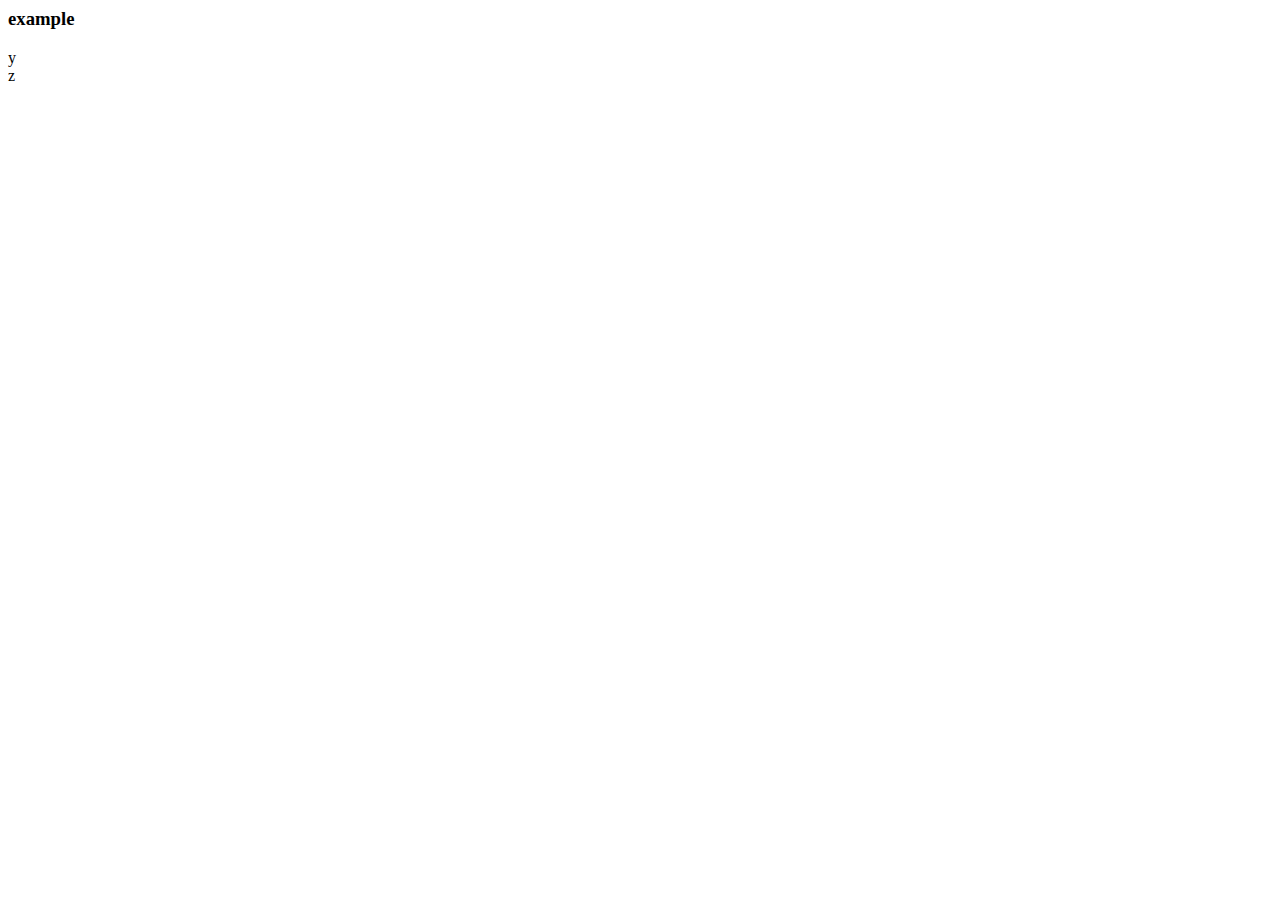
==== post_form.html @ 5a64c8bd "Update Finally Working!!!" ====
<html>
<head>
  <script src="http://ajax.googleapis.com/ajax/libs/jquery/2.1.1/jquery.min.js"></script>
  <script>
  $(function () {
      //alert('here1');
      var request = $.ajax({
          headers: {
              "Authorization": "Bearer eyJhbGciOiJIUzI1NiIsInR5cCI6IkpXVCJ9.eyJuYW1lIjoic2NvdHQiLCJ1c2VybmFtZSI6InNuZWR2ZXNreSIsImlhdCI6MTQ5Mzc3MDkwOSwiZXhwIjoxNDk0MDMwMTA5fQ.K23ZJ3AZlfYMSjCIrJfymUEJDdBZVB47kXtEQAeVhOo"
          },
          crossDomain: true,
          url: "http://kelseyrocklin-test.apigee.net/final/recipes",
          type: "GET",
          dataType: "json"
      });

      request.done(function (msg, textStatus, jqXHR) {
          alert(jqXHR.getAllResponseHeaders());
         $('#response').text(JSON.stringify(msg));
      });

      request.fail(function (jqXHR, textStatus, errorThrown) {
          alert('Request failed: ' + textStatus + ' ' + errorThrown);
          alert(jqXHR.responseJSON);
      });

      //post example
      var data = {
          "title" : "buttered toast1",
          "ingredient" : "bread",
          "ingredient" : "bread",
          "direction" : "Toast and eat"
      }

      var request2 = $.ajax({
          headers: {
              "Authorization": "Bearer eyJhbGciOiJIUzI1NiIsInR5cCI6IkpXVCJ9.eyJuYW1lIjoic2NvdHQiLCJ1c2VybmFtZSI6InNuZWR2ZXNreSIsImlhdCI6MTQ5Mzc3MDkwOSwiZXhwIjoxNDk0MDMwMTA5fQ.K23ZJ3AZlfYMSjCIrJfymUEJDdBZVB47kXtEQAeVhOo"
          },
          crossDomain: true,
          url: "http://kelseyrocklin-test.apigee.net/final/recipes",
          type: "POST",
          data: data
      });

      request2.done(function (msg, textStatus, jqXHR) {
          alert(jqXHR.getAllResponseHeaders());
          $('#response2').text(JSON.stringify(msg));
      });

      rerequest2.fail(function (jqXHR, textStatus, errorThrown) {
          alert('Request failed: ' + textStatus + ' ' + errorThrown);
          alert(jqXHR.responseJSON);
      });

  });
</script>
</head>
<body>
<h3>example</h3>
<div id="response">y</div>
<div id="response2">z</div>
</body>
</html>
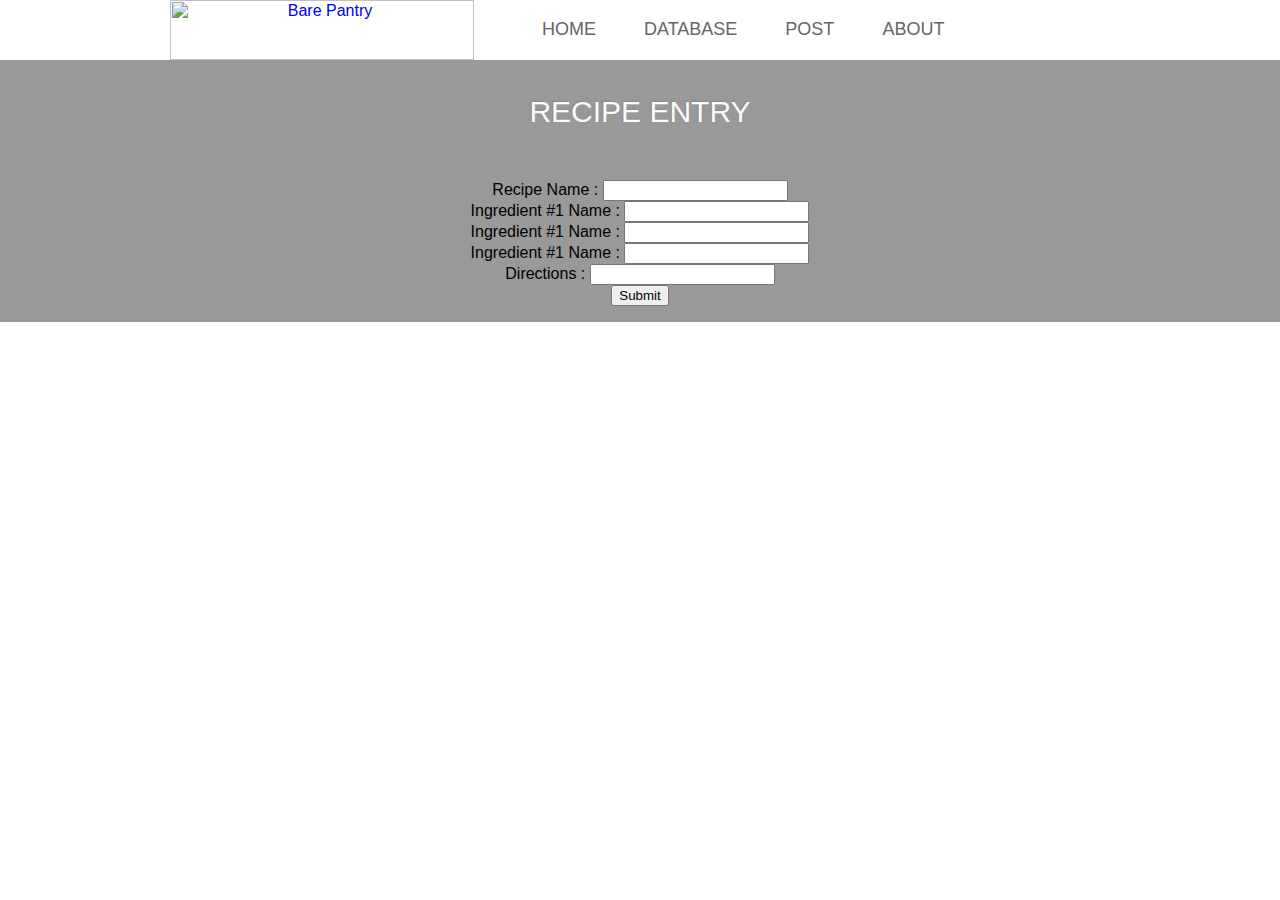
==== commit e4fbcb95: "Final Working Update" ====
--- a/post_form.html
+++ b/post_form.html
@@ -1,40 +1,27 @@
 <html>
 <head>
+	<meta charset="UTF-8">
+	<meta name="viewport" content="width=device-width, initial-scale=1.0">
+	<title>Bare Pantry Recipes</title>
+	<link rel="stylesheet" href="css/style.css" type="text/css">
+	<link rel="stylesheet" type="text/css" href="css/mobile.css">
+	<script src="js/mobile.js" type="text/javascript"></script>
   <script src="http://ajax.googleapis.com/ajax/libs/jquery/2.1.1/jquery.min.js"></script>
   <script>
   $(function () {
-      //alert('here1');
-      var request = $.ajax({
-          headers: {
-              "Authorization": "Bearer eyJhbGciOiJIUzI1NiIsInR5cCI6IkpXVCJ9.eyJuYW1lIjoic2NvdHQiLCJ1c2VybmFtZSI6InNuZWR2ZXNreSIsImlhdCI6MTQ5Mzc3MDkwOSwiZXhwIjoxNDk0MDMwMTA5fQ.K23ZJ3AZlfYMSjCIrJfymUEJDdBZVB47kXtEQAeVhOo"
-          },
-          crossDomain: true,
-          url: "http://kelseyrocklin-test.apigee.net/final/recipes",
-          type: "GET",
-          dataType: "json"
-      });
-
-      request.done(function (msg, textStatus, jqXHR) {
-          alert(jqXHR.getAllResponseHeaders());
-         $('#response').text(JSON.stringify(msg));
-      });
-
-      request.fail(function (jqXHR, textStatus, errorThrown) {
-          alert('Request failed: ' + textStatus + ' ' + errorThrown);
-          alert(jqXHR.responseJSON);
-      });
 
       //post example
       var data = {
-          "title" : "buttered toast1",
-          "ingredient" : "bread",
-          "ingredient" : "bread",
-          "direction" : "Toast and eat"
+          "title" : userInput1,
+          "ingredient" : userInput2,
+          "ingredient" : userInput3,
+		  "ingredient" : userInput4,
+          "direction" : userInput5
       }
 
       var request2 = $.ajax({
           headers: {
-              "Authorization": "Bearer eyJhbGciOiJIUzI1NiIsInR5cCI6IkpXVCJ9.eyJuYW1lIjoic2NvdHQiLCJ1c2VybmFtZSI6InNuZWR2ZXNreSIsImlhdCI6MTQ5Mzc3MDkwOSwiZXhwIjoxNDk0MDMwMTA5fQ.K23ZJ3AZlfYMSjCIrJfymUEJDdBZVB47kXtEQAeVhOo"
+              "Authorization": "Bearer eyJhbGciOiJIUzI1NiIsInR5cCI6IkpXVCJ9.eyJuYW1lIjoic2NvdHQiLCJ1c2VybmFtZSI6InNuZWR2ZXNreSIsImlhdCI6MTQ5Mzc5MTIyNywiZXhwIjoxNDk0MDUwNDI3fQ.UwWkUa_XNRbtR-YbNDrq7DVWxpqhEkASf1qo5THScXY"
           },
           crossDomain: true,
           url: "http://kelseyrocklin-test.apigee.net/final/recipes",
@@ -43,21 +30,102 @@
       });
 
       request2.done(function (msg, textStatus, jqXHR) {
-          alert(jqXHR.getAllResponseHeaders());
+          //alert(jqXHR.getAllResponseHeaders());
           $('#response2').text(JSON.stringify(msg));
       });
 
-      rerequest2.fail(function (jqXHR, textStatus, errorThrown) {
+      request2.fail(function (jqXHR, textStatus, errorThrown) {
           alert('Request failed: ' + textStatus + ' ' + errorThrown);
           alert(jqXHR.responseJSON);
       });
 
   });
+  function test(){
+    		var userInput1 = document.getElementById("rName").value;
+			var userInput2 = document.getElementById("iName1").value
+			var userInput3 = document.getElementById("iName2").value
+			var userInput4 = document.getElementById("iName3").value
+			var userInput5 = document.getElementById("dRecipe").value
+    		document.getElementById("demo").innerHTML = userInput1;
+			
+			
+			var data = {
+          "title" : userInput1,
+          "ingredient" : userInput2,
+          "ingredient" : userInput3,
+		  "ingredient" : userInput4,
+          "direction" : userInput5
+      }
+
+      var request2 = $.ajax({
+          headers: {
+              "Authorization": "Bearer eyJhbGciOiJIUzI1NiIsInR5cCI6IkpXVCJ9.eyJuYW1lIjoic2NvdHQiLCJ1c2VybmFtZSI6InNuZWR2ZXNreSIsImlhdCI6MTQ5Mzc5MTIyNywiZXhwIjoxNDk0MDUwNDI3fQ.UwWkUa_XNRbtR-YbNDrq7DVWxpqhEkASf1qo5THScXY"
+          },
+          crossDomain: true,
+          url: "http://kelseyrocklin-test.apigee.net/final/recipes",
+          type: "POST",
+          data: data
+      });
+
+      request2.done(function (msg, textStatus, jqXHR) {
+          //alert(jqXHR.getAllResponseHeaders());
+          $('#response2').text(JSON.stringify(msg));
+      });
+
+      request2.fail(function (jqXHR, textStatus, errorThrown) {
+          alert('Request failed: ' + textStatus + ' ' + errorThrown);
+          alert(jqXHR.responseJSON);
+      });
+		}
 </script>
 </head>
+
 <body>
-<h3>example</h3>
-<div id="response">y</div>
-<div id="response2">z</div>
+<div id="page">
+		<div id="header">
+			<div>
+				<a href="index.html" class="logo"><img src="images/newlogo.jpg" alt="Bare Pantry" style='height: 100%; width: 100%; object-fit: contain' align="bottom"></a> 	
+				<ul id="navigation">
+					<li>
+						<a href="index.html">Home</a>
+					</li>
+                    <li>
+						<a href="database_form.html">Database</a>
+					</li>
+					<li class="selected">
+						<a href="post_form.html">Post</a>
+					</li>
+					<!--<li>
+						<a href="login_form.html">Login</a>	
+					</li>-->
+					<li>
+						<a href="about.html">About</a>
+					</li>
+				</ul>
+			</div>
+		</div>
+<div class="table-title">
+<h3>Recipe Entry</h3>
+</div>
+<blockquote>
+
+	Recipe Name : <input type="text" id="rName"></input>
+    <br>
+    Ingredient #1 Name : <input type="text" id="iName1"></input>
+    <br>
+    Ingredient #1 Name : <input type="text" id="iName2"></input>
+    <br>
+    Ingredient #1 Name : <input type="text" id="iName3"></input>
+    <br>
+    Directions : <input type="text" id="dRecipe"></input>
+    <br>
+    <button onclick="test()">Submit</button>
+    
+    
+    
+    <p id="demo"></p>
+                            
+   
+
 </body>
 </html>
--- a/css/style.css
+++ b/css/style.css
@@ -0,0 +1,1584 @@
+body {
+	margin: 0;
+	padding: 0;
+	position: relative;
+	width: auto;
+	color: #000;
+	text-align: center;
+}
+body #page {
+	margin: 0;
+	overflow: hidden;
+	padding: 0;
+	width: auto;
+	z-index: 3;
+	background-attachment: scroll;
+	background-color: #999999;
+	background-repeat: no-repeat;
+	background-position: center top;
+}
+a {
+	text-decoration: none;
+	outline: none;
+}
+a:active {
+	background-color: #000;
+	background-image: none;
+}
+img {
+	border: none;
+}
+/*-------------------------------------------FONTS---------------------------------------------*/
+
+/*----------------------------------------header-styles---------------------------------------*/
+#header {
+	margin: 0;
+	min-height: 60px;
+	padding: 0;
+	width: auto;
+	background-color: #FFF;
+	background-repeat: repeat;
+}
+#header div {
+	margin: 0 auto;
+	max-width: 940px;
+	min-height: 60px;
+}
+#header div a.logo {
+	display: block;
+	float: left;
+	height: 60px;
+	margin: 0 44px 0 0;
+	padding: 0;
+	width: 304px;
+}
+#header div a img {
+	display: block;
+	margin: 0;
+	padding: 0;
+	width: auto;
+}
+#header div ul {
+	display: inline-block;
+	float: left;
+	list-style: none;
+	margin: 0;
+	padding: 0;
+	width: auto;
+}
+#header div ul li {
+	float: left;
+	margin: 0;
+	padding: 0;
+	width: auto;
+}
+#header div ul li a {
+	color: #666666;
+	display: block;
+	font-family: Arial;
+	font-size: 18px;
+	font-weight: normal;
+	line-height: 59px;
+	margin: 0;
+	min-height: 60px;
+	padding: 0 24px;
+ 	*padding: 0 23px; /* Needed for IE8 and old versions */
+	text-align: center;
+	text-transform: uppercase;
+	width: auto;
+}
+#header div ul li a:hover {
+	background-color: #006600;
+	color: #666666;
+}
+#header div ul li.selected a {
+	background-color: #FFFFFF;
+	color: #666666;
+}
+#header div ul li.menu {
+	position: relative;
+}
+#header div ul li.menu ul {
+	display: block;
+	left: -99999px;
+	list-style: none;
+	margin: 0;
+	padding: 0;
+	position: absolute;
+	top: 60px;
+	width: 142px;
+	z-index: 50;
+}
+#header div ul li.menu:hover ul.primary {
+	left: 31px;
+}
+#header div ul li.menu ul.primary.selected {
+	left: 31px;
+}
+#header div ul li.menu:hover ul.secondary {
+	left: -20px;
+}
+#header div ul li.menu ul.secondary.selected {
+	left: -20px;
+}
+#header div ul li.menu ul li {
+	margin: 0;
+	padding: 0;
+	width: auto;
+}
+#header div ul li.menu ul li a {
+	background-color: #FF0000;
+	color: #ffffff;
+	display: block;
+	font-family: Arial;
+	font-size: 18px;
+	font-weight: normal;
+	line-height: 60px;
+	margin: 0;
+	min-height: 60px;
+	padding: 0 10px;
+	text-align: center;
+	text-transform: uppercase;
+	width: auto;
+}
+#header div ul li.menu ul.primary.selected li a, #header div ul li.menu ul.secondary.selected li a {
+	background-color: #000000;
+	color: #a3a3a3;
+}
+/*----------------------------------------body-home-styles---------------------------------------*/
+#body {
+	background-color: #FFFFFF;
+	margin: 0;
+	min-height: 808px;
+	overflow: hidden;
+	padding: 0;
+	width: 100%;
+	color: #000;
+}
+#body.home {
+	margin: 0;
+	min-height: 1308px;
+	overflow: auto;
+	padding: 0;
+	width: auto;
+	background: url(../images/pantrybg2.jpg) no-repeat center center fixed; 
+  	-webkit-background-size: cover;
+  	-moz-background-size: cover;
+  	-o-background-size: cover;
+  	background-size: cover;;
+}
+#body.home .header {
+	background: none;
+	margin: 0;
+	overflow: hidden;
+	padding: 0;
+	width: 100%;
+}
+#body.home .header div {
+	margin: 0 auto;
+	max-width: 940px;
+	overflow: hidden;
+	padding: 0 10px;
+	position: relative;
+}
+#body.home .header div img.satellite {
+	display: block;
+	left: 10px;
+	margin: 0;
+	padding: 0;
+	position: absolute;
+	top: 41px;
+	width: auto;
+	z-index: 50;
+}
+#body.home .header div h1 {
+	color: #FFFFFF;
+	display: block;
+	float: right;
+	font-family: "Times New Roman", Times, serif;
+	font-size: 60px;
+	font-weight: normal;
+	line-height: 60px;
+	margin: 187px 0 27px;
+	padding: 0 38px 0 399px;
+	position: relative;
+	text-align: right;
+	text-transform: uppercase;
+	width: 503px;
+	z-index: 60;
+}
+#body.home .header div h2 {
+	color: #FFFFFF;
+	display: block;
+	float: right;
+	font-family: Arial;
+	font-size: 43px;
+	font-weight: normal;
+	line-height: 43px;
+	position: relative;
+	text-align: right;
+	text-transform: uppercase;
+	width: 288px;
+	z-index: 60;
+	margin-top: 0;
+	margin-right: 0;
+	margin-bottom: 36px;
+	margin-left: 0;
+	padding-top: 0;
+	padding-right: 26px;
+	padding-bottom: 0;
+	padding-left: 506px;
+}
+#body.home .header div a.more {
+	background-color: #000000;
+	color: #a3a3a3;
+	display: block;
+	float: right;
+	font-family: Arial;
+	font-size: 18px;
+	font-weight: normal;
+	height: 49px;
+	line-height: 49px;
+	margin: 0 200px 0 0;
+	padding: 0;
+	text-align: center;
+	text-transform: uppercase;
+	position: relative;
+	width: 180px;
+	z-index: 55;
+}
+#body.home .header div a.more:hover {
+	background-color: #ab000b;
+	color: #ffffff;
+}
+#body.home .header div h3 {
+	background: url("../images/bg-transparent1.png") repeat;
+	color: #A3A3A3;
+	float: left;
+	font-family: audiowide-regular-webfont;
+	font-size: 23px;
+	font-weight: normal;
+	line-height: 23px;
+	margin: 96px 0 0;
+ *margin: 102px 0 0;/* Needed for IE8 and old versions */
+	min-height: 27px;
+	padding: 17px 0 10px;
+	position: relative;
+	text-align: center;
+	text-transform: uppercase;
+	width: 940px;
+}
+#body.home .header div ul {
+	display: inline-block;
+	list-style: none outside none;
+	margin: 0 0 -6px;
+	overflow: hidden;
+	padding: 0;
+	width: auto;
+}
+#body.home .header div ul li:first-child {
+	padding: 0;
+}
+#body.home .header div ul li {
+	border: medium none;
+	float: left;
+	margin: 0;
+	padding: 0;
+	width: auto;
+}
+#body.home .header div ul li a {
+	display: block;
+	float: none;
+	height: 156px;
+	margin: 0;
+	padding: 0;
+	width: 235px;
+}
+#body.home .header div ul li a img {
+	cursor: pointer;
+	filter: alpha(opacity=100);/* Needed for IE8 and old versions */
+	opacity: 1.0;
+	display: block;
+	margin: 0;
+	padding: 0;
+	width: auto;
+}
+#body.home .header div ul li a img:hover {
+	filter: alpha(opacity=70);/* Needed for IE8 and old versions */
+	opacity: 0.7;
+}
+#body.home .body {
+	background-color: #333333;
+	margin: 0;
+	min-height: 168px;
+	overflow: hidden;
+	padding: 0;
+	width: 100%;
+}
+#body.home .body div {
+	margin: 0 auto;
+	max-width: 940px;
+	overflow: hidden;
+	padding: 31px 10px 0;
+}
+#body.home .body div h1 {
+	color: #FFFFFF;
+	display: block;
+	font-family: audiowide-regular-webfont;
+	font-size: 32px;
+	font-weight: normal;
+	line-height: 32px;
+	margin: 0 auto 24px;
+	padding: 0;
+	text-align: center;
+	text-transform: uppercase;
+	width: 780px;
+}
+#body.home .body div p {
+	color: #ffffff;
+	display: block;
+	font-family: Arial;
+	font-size: 18px;
+	font-weight: normal;
+	line-height: 24px;
+	margin: 0 auto;
+	padding: 0;
+	text-align: center;
+	width: 780px;
+}
+#body.home .body div p a {
+	color: #ffffff;
+	font-family: Arial;
+	font-size: 18px;
+	font-weight: normal;
+	line-height: 24px;
+	margin: 0 auto;
+	padding: 0;
+	text-decoration: underline;
+}
+#body.home .body div p a:hover {
+	color: #a3a3a3;
+}
+#body.home .footer {
+	background-color: #000000;
+	margin: 0;
+	overflow: hidden;
+	padding: 0;
+	width: 100%;
+}
+#body.home .footer div {
+	margin: 0 auto;
+	max-width: 960px;
+	overflow: hidden;
+	padding: 32px 0 16px;
+}
+#body.home .footer div ul {
+	display: inline-block;
+	list-style: none;
+	margin: 0;
+	overflow: hidden;
+	padding: 0;
+	width: auto;
+}
+#body.home .footer div ul li:first-child {
+	float: left;
+	margin: 0 10px;
+	padding: 0;
+	width: 460px;
+}
+#body.home .footer div ul li {
+	float: left;
+	margin: 0 0 0 10px;
+	padding: 0 0 0 20px;
+	width: 440px;
+}
+#body.home .footer div ul li h1 {
+	color: #FFFFFF;
+	font-family: audiowide-regular-webfont;
+	font-size: 32px;
+	font-weight: normal;
+	line-height: 32px;
+	margin: 0 0 44px;
+	padding: 0;
+	text-align: left;
+	text-transform: uppercase;
+	width: auto;
+}
+#body.home .footer div ul li a {
+	display: block;
+	height: 258px;
+	margin: 0;
+	position: relative;
+	padding: 0;
+	width: 460px;
+}
+#body.home .footer div ul li a img {
+	cursor: pointer;
+	filter: alpha(opacity=100);/* Needed for IE8 and old versions */
+	opacity: 1.0;
+	display: block;
+	margin: 0;
+	padding: 0;
+	width: auto;
+}
+#body.home .footer div ul li a:hover img {
+	filter: alpha(opacity=70);/* Needed for IE8 and old versions */
+	opacity: 0.7;
+}
+#body.home .footer div ul li a span {
+	background: url(../images/icons.png) no-repeat 0 -152px;
+	display: block;
+	height: 72px;
+	left: 199px;
+	margin: 0;
+	padding: 0;
+	position: absolute;
+	top: 94px;
+	width: 62px;
+}
+#body.home .footer div ul li a:hover span {
+	background: url(../images/icons.png) no-repeat 0 -226px;
+}
+#body.home .footer div ul li ul {
+	display: inline-block;
+	list-style: none outside none;
+	margin: 0;
+	overflow: hidden;
+	padding: 0;
+	width: 440px;
+}
+#body.home .footer div ul li ul li {
+	border-top: 1px solid #A3A3A3;
+	float: none;
+	margin: 0;
+	overflow: hidden;
+	padding: 39px 10px 38px 0;
+	width: 440px;
+}
+#body.home .footer div ul li ul li:first-child {
+	border: medium none;
+	margin: 0;
+	padding: 0 0 38px;
+	width: 440px;
+}
+#body.home .footer div ul li ul li a {
+	display: block;
+	float: left;
+	height: 90px;
+	margin: 0 20px 0 0;
+	padding: 0;
+	width: 100px;
+}
+#body.home .footer div ul li ul li a img {
+	cursor: pointer;
+	filter: alpha(opacity=100);/* Needed for IE8 and old versions */
+	opacity: 1.0;
+	display: block;
+	margin: 0;
+	padding: 0;
+	width: auto;
+}
+#body.home .footer div ul li ul li a img:hover {
+	filter: alpha(opacity=70);/* Needed for IE8 and old versions */
+	opacity: 0.7;
+}
+#body.home .footer div ul li ul li h1 {
+	color: #A3A3A3;
+	float: left;
+	font-family: audiowide-regular-webfont;
+	font-size: 23px;
+	font-weight: normal;
+	line-height: 23px;
+	margin: 0;
+	padding: 4px 0 8px;
+	text-align: left;
+	text-transform: uppercase;
+	width: 310px;
+}
+#body.home .footer div ul li ul li span {
+	color: #FFFFFF;
+	display: block;
+	float: left;
+	font-family: Arial;
+	font-size: 14px;
+	font-weight: normal;
+	line-height: 14px;
+	margin: 0 0 10px;
+	padding: 0;
+	text-align: left;
+	text-transform: uppercase;
+	width: 310px;
+}
+#body.home .footer div ul li ul li a.more {
+	background-color: #3c0f38;
+	color: #ffffff;
+	display: block;
+	float: right;
+	font-family: Arial;
+	font-size: 14px;
+	font-weight: normal;
+	height: 31px;
+	line-height: 31px;
+	margin: 0;
+	padding: 0;
+	text-align: center;
+	text-transform: uppercase;
+	width: 120px;
+}
+#body.home .footer div ul li ul li a.more:hover {
+	background-color: #006600;
+}
+/*----------------------------------------body-styles---------------------------------------*/
+#body.about .header {
+	margin: 0;
+	min-height: 455px;
+	padding: 0;
+	width: 100%;
+	background-color: #000000;
+	background: url(../images/aboutback.jpg)  no-repeat center center fixed; 
+  	-webkit-background-size: cover;
+  	-moz-background-size: cover;
+  	-o-background-size: cover;
+  	background-size: cover;
+}
+#body.about .header div, #body .header div {
+	margin: 0 auto;
+	max-width: 960px;
+	overflow: hidden;
+	padding: 65px 0 40px;
+}
+#body.about .header div h1, #body .header div h1 {
+	color: #FFFFFF;
+	display: block;
+	font-family: audiowide-regular-webfont;
+	font-size: 36px;
+	font-weight: normal;
+	line-height: 36px;
+	margin: 0 auto 87px;
+	padding: 0;
+	text-align: center;
+	text-transform: uppercase;
+	width: 940px;
+}
+#body.about .header div h2 {
+	color: #FFFFFF;
+	display: block;
+	font-family: audiowide-regular-webfont;
+	font-size: 32px;
+	font-weight: normal;
+	line-height: 32px;
+	margin: 0 auto 24px;
+	padding: 0;
+	text-align: center;
+	text-transform: uppercase;
+	width: 820px;
+}
+#body.about .header div p {
+	color: #ffffff;
+	display: block;
+	font-family: Arial;
+	font-size: 18px;
+	font-weight: normal;
+	line-height: 24px;
+	margin: 0 auto;
+	padding: 0;
+	text-align: center;
+	width: 820px;
+}
+#body.about .header div p a {
+	color: #ffffff;
+	font-family: Arial;
+	font-size: 18px;
+	font-weight: normal;
+	line-height: 24px;
+	margin: 0;
+	padding: 0;
+	text-decoration: underline;
+}
+#body.about .header div p a:hover {
+	color: #a3a3a3;
+}
+#body.about .body {
+	background-color: #FFFFFF;
+	margin: 0;
+	min-height: 253px;
+	overflow: hidden;
+	padding: 0;
+	width: 100%;
+}
+#body.about .body div {
+	margin: 0 auto;
+	max-width: 940px;
+	overflow: hidden;
+	padding: 36px 10px 35px;
+}
+#body.about .body div h2 {
+	color: #A3A3A3;
+	float: left;
+	font-family: audiowide-regular-webfont;
+	font-size: 23px;
+	font-weight: normal;
+	line-height: 23px;
+	margin: 18px 0 26px;
+	padding: 0;
+	text-align: left;
+	text-transform: uppercase;
+	width: 620px;
+}
+#body.about .body div p {
+	color: #333333;
+	display: block;
+	float: left;
+	font-family: Arial;
+	font-size: 14px;
+	font-weight: normal;
+	line-height: 24px;
+	margin: 0;
+	padding: 0;
+	text-align: left;
+	width: 620px;
+}
+#body.about .body div p a {
+	color: #ffffff;
+	font-family: Arial;
+	font-size: 14px;
+	font-weight: normal;
+	line-height: 24px;
+	margin: 0;
+	padding: 0;
+	text-decoration: underline;
+}
+#body.about .body div p a:hover {
+	color: #a3a3a3;
+}
+#body.about .body div img {
+	display: block;
+	float: right;
+	margin: 0;
+	padding: 0;
+	width: auto;
+}
+#body.about .footer {
+	background-color: #000000;
+	margin: 0;
+	min-height: 366px;
+	padding: 0;
+	width: 100%;
+}
+#body.about .footer div {
+	margin: 0 auto;
+	overflow: hidden;
+	padding: 79px 0 0 10px;
+	width: 950px;
+}
+#body.about .footer div h2 {
+	color: #A3A3A3;
+	float: right;
+	font-family: audiowide-regular-webfont;
+	font-size: 23px;
+	font-weight: normal;
+	line-height: 23px;
+	margin: 34px 0 24px;
+	padding: 0;
+	text-align: left;
+	text-transform: uppercase;
+	width: 557px;
+}
+#body.about .footer div p {
+	color: #ffffff;
+	display: block;
+	float: right;
+	font-family: Arial;
+	font-size: 18px;
+	font-weight: normal;
+	line-height: 24px;
+	margin: 0 auto;
+	padding: 0;
+	text-align: left;
+	width: 557px;
+}
+#body.about .footer div p a {
+	color: #ffffff;
+	font-family: Arial;
+	font-size: 18px;
+	font-weight: normal;
+	line-height: 24px;
+	margin: 0 auto;
+	padding: 0;
+	text-decoration: underline;
+}
+#body.about .footer div p a:hover {
+	color: #a3a3a3;
+}
+#body.about .footer div img {
+	float: left;
+	display: block;
+	margin: 0;
+	padding: 0;
+	width: auto;
+}
+#body.about .section {
+	background-color: #000000;
+	margin: 0;
+	min-height: 234px;
+	padding: 0;
+	width: auto;
+}
+#body.about .section div {
+	margin: 0 auto;
+	max-width: 960px;
+	overflow: hidden;
+	padding: 58px 0 55px;
+}
+#body.about .section div h2 {
+	color: #A3A3A3;
+	display: block;
+	font-family: audiowide-regular-webfont;
+	font-size: 23px;
+	font-weight: normal;
+	line-height: 23px;
+	margin: 0 auto 26px;
+	padding: 0;
+	text-align: center;
+	text-transform: uppercase;
+	width: 780px;
+}
+#body.about .section div p {
+	color: #ffffff;
+	display: block;
+	font-family: Arial;
+	font-size: 14px;
+	font-weight: normal;
+	line-height: 24px;
+	margin: 0 auto;
+	padding: 0;
+	text-align: center;
+	width: 780px;
+}
+#body.about .section div p a {
+	color: #ffffff;
+	font-family: Arial;
+	font-size: 14px;
+	font-weight: normal;
+	line-height: 24px;
+	margin: 0;
+	padding: 0;
+	text-decoration: underline;
+}
+#body.about .section div p a:hover {
+	color: #a3a3a3;
+}
+#body .header {
+	margin: 0 auto;
+	padding: 0;
+	width: 100%;
+}
+#body .header div ul {
+	display: inline-block;
+	max-width: 940px;
+	list-style: none outside none;
+	margin: 0;
+	padding: 3px 10px 0;
+}
+#body .header div ul li:first-child {
+	border: none;
+	padding: 0 0 38px;
+}
+#body .header div ul li {
+	border-top: 1px solid #A3A3A3;
+	margin: 0;
+	overflow: hidden;
+	padding: 38px 0;
+	width: auto;
+}
+#body .header div ul li a {
+	display: block;
+	float: left;
+	height: 217px;
+	margin: 0 40px 0 0;
+	padding: 0;
+	width: 380px;
+}
+#body .header div ul li a img {
+	cursor: pointer;
+	filter: alpha(opacity=100);/* Needed for IE8 and old versions */
+	opacity: 1.0;
+	display: block;
+	margin: 0;
+	padding: 0;
+	width: auto;
+}
+#body .header div ul li a img:hover {
+	filter: alpha(opacity=70);/* Needed for IE8 and old versions */
+	opacity: 0.7;
+}
+#body .header div ul li div {
+	float: left;
+	margin: 0;
+	overflow: hidden;
+	padding: 0;
+	width: 520px;
+}
+#body .header div ul li div h1 {
+	color: #A3A3A3;
+	font-family: audiowide-regular-webfont;
+	font-size: 23px;
+	font-weight: normal;
+	line-height: 23px;
+	margin: 0 0 26px;
+	padding: 0;
+	text-align: left;
+	text-transform: uppercase;
+	width: 520px;
+}
+#body .header div ul li div p {
+	color: #FFFFFF;
+	font-family: Arial;
+	font-size: 14px;
+	font-weight: normal;
+	line-height: 24px;
+	margin: 0 0 41px;
+	padding: 0;
+	text-align: left;
+	width: 520px;
+}
+#body .header div ul li div p a {
+	color: #FFFFFF;
+	display: inline;
+	float: none;
+	font-family: Arial;
+	font-size: 14px;
+	font-weight: normal;
+	height: auto;
+	line-height: 24px;
+	margin: 0;
+	padding: 0;
+	text-decoration: underline;
+	width: auto;
+}
+#body .header div ul li div p a:hover {
+	color: #a3a3a3;
+}
+#body .header div ul li div a.more {
+	background-color: #3c0f38;
+	color: #ffffff;
+	display: block;
+	float: right;
+	font-family: Arial;
+	font-size: 14px;
+	font-weight: normal;
+	height: 31px;
+	line-height: 31px;
+	margin: 0;
+	padding: 0;
+	text-align: center;
+	text-transform: uppercase;
+	width: 120px;
+}
+#body .header div ul li div a.more:hover {
+	background-color: #620031;
+}
+#body .header div img {
+	display: block;
+	margin: 0 auto;
+	padding: 3px 0 0;
+	width: auto;
+}
+#body .header div h2 {
+	color: #A3A3A3;
+	display: block;
+	font-family: audiowide-regular-webfont;
+	font-size: 23px;
+	font-weight: normal;
+	line-height: 23px;
+	margin: 0 auto;
+	padding: 53px 0 27px;
+	text-align: center;
+	text-transform: uppercase;
+	width: 780px;
+}
+#body .header div p {
+	color: #FFFFFF;
+	display: block;
+	font-family: Arial;
+	font-size: 14px;
+	font-weight: normal;
+	line-height: 24px;
+	margin: 0 auto 48px;
+	padding: 0;
+	text-align: center;
+	width: 780px;
+}
+#body .header div p a {
+	color: #ffffff;
+	font-family: Arial;
+	font-size: 14px;
+	font-weight: normal;
+	line-height: 24px;
+	margin: 0 auto;
+	padding: 0;
+	text-decoration: underline;
+}
+#body .header div p a:hover {
+	color: #a3a3a3;
+}
+#body .header div .article {
+	float: left;
+	margin: 0 40px 0 10px;
+	padding: 0;
+	width: 560px;
+}
+#body .header div .article ul {
+	display: inline-block;
+	list-style: none outside none;
+	margin: 0;
+	padding: 3px 0 0;
+	width: 560px;
+}
+#body .header div .article ul li:first-child {
+	border: none;
+	padding: 0 0 38px;
+}
+#body .header div .article ul li {
+	border-top: 1px solid #a3a3a3;
+	margin: 0;
+	overflow: hidden;
+	padding: 38px 0 38px;
+	width: auto;
+}
+#body .header div .article ul li a {
+	display: block;
+	height: 241px;
+	margin: 0 0 29px;
+	padding: 0;
+	width: 560px;
+}
+#body .header div .article ul li a img {
+	cursor: pointer;
+	filter: alpha(opacity=100);/* Needed for IE8 and old versions */
+	opacity: 1.0;
+	display: block;
+	margin: 0;
+	padding: 0;
+	width: auto;
+}
+#body .header div .article ul li a img:hover {
+	filter: alpha(opacity=70);/* Needed for IE8 and old versions */
+	opacity: 0.7;
+}
+#body .header div .article ul li h1 {
+	color: #A3A3A3;
+	font-family: audiowide-regular-webfont;
+	font-size: 23px;
+	font-weight: normal;
+	line-height: 23px;
+	margin: 0 0 8px;
+	padding: 0;
+	text-align: left;
+	text-transform: uppercase;
+	width: auto;
+}
+#body .header div .article ul li span {
+	color: #FFFFFF;
+	display: block;
+	font-family: Arial;
+	font-size: 14px;
+	font-weight: normal;
+	line-height: 14px;
+	margin: 0 0 28px;
+	padding: 0;
+	text-align: left;
+	text-transform: uppercase;
+	width: auto;
+}
+#body .header div .article ul li p {
+	color: #FFFFFF;
+	font-family: Arial;
+	font-size: 14px;
+	font-weight: normal;
+	line-height: 24px;
+	margin: 0 0 29px;
+	padding: 0;
+	text-align: left;
+	width: auto;
+}
+#body .header div .article ul li p a {
+	color: #FFFFFF;
+	display: inline;
+	float: none;
+	font-family: Arial;
+	font-size: 14px;
+	font-weight: normal;
+	height: auto;
+	line-height: 24px;
+	margin: 0;
+	padding: 0;
+	text-decoration: underline;
+	width: auto;
+}
+#body .header div .article ul li p a:hover {
+	color: #a3a3a3;
+}
+#body .header div .article ul li a.more {
+	background-color: #3c0f38;
+	color: #ffffff;
+	display: block;
+	float: right;
+	font-family: Arial;
+	font-size: 14px;
+	font-weight: normal;
+	height: 31px;
+	line-height: 31px;
+	margin: 0;
+	padding: 0;
+	text-align: center;
+	text-transform: uppercase;
+	width: 120px;
+}
+#body .header div .article ul li a.more:hover {
+	background-color: #620031;
+}
+#body .header div .sidebar {
+	float: left;
+	margin: 0;
+	padding: 0;
+	width: 340px;
+}
+#body .header div .sidebar ul {
+	display: inline-block;
+	list-style: none;
+	margin: 0;
+	padding: 0;
+	width: 340px;
+}
+#body .header div .sidebar ul li:first-child {
+	border: medium none;
+	padding: 0 0 34px;
+}
+#body .header div .sidebar ul li {
+	border-top: 1px solid #A3A3A3;
+	margin: 0;
+	overflow: hidden;
+	padding: 32px 0 34px;
+	width: auto;
+}
+#body .header div .sidebar ul li h1 {
+	color: #FFFFFF;
+	font-family: audiowide-regular-webfont;
+	font-size: 32px;
+	font-weight: normal;
+	line-height: 32px;
+	margin: 0 0 25px;
+	padding: 0;
+	text-align: left;
+	text-transform: uppercase;
+	width: 340px;
+}
+#body .header div .sidebar ul li a {
+	display: block;
+	float: none;
+	height: 187px;
+	margin: 0 0 29px;
+	padding: 0;
+	width: 34px;
+}
+#body .header div .sidebar ul li a img {
+	cursor: pointer;
+	filter: alpha(opacity=100);/* Needed for IE8 and old versions */
+	opacity: 1.0;
+	display: block;
+	margin: 0;
+	padding: 0;
+	width: auto;
+}
+#body .header div .sidebar ul li a img:hover {
+	filter: alpha(opacity=70);/* Needed for IE8 and old versions */
+	opacity: 0.7;
+}
+#body .header div .sidebar ul li h2 {
+	color: #A3A3A3;
+	font-family: audiowide-regular-webfont;
+	font-size: 23px;
+	font-weight: normal;
+	line-height: 23px;
+	margin: 0 0 7px;
+	padding: 0;
+	text-align: left;
+	text-transform: uppercase;
+	width: auto;
+}
+#body .header div .sidebar ul li span {
+	color: #333333;
+	display: block;
+	font-family: Arial;
+	font-size: 14px;
+	font-weight: normal;
+	line-height: 14px;
+	margin: 0;
+	padding: 0;
+	text-align: left;
+	text-transform: uppercase;
+	width: auto;
+}
+#body .header div .sidebar ul li ul {
+	display: inline-block;
+	list-style: none outside none;
+	margin: 0;
+	padding: 12px 0 0;
+	width: 340px;
+}
+#body .header div .sidebar ul li ul li:first-child {
+	padding: 0;
+}
+#body .header div .sidebar ul li ul li {
+	border: medium none;
+	margin: 0 0 26px;
+	overflow: hidden;
+	padding: 0;
+	width: auto;
+}
+#body .header div .sidebar ul li ul li a {
+	display: block;
+	float: left;
+	height: 54px;
+	margin: 0 20px 0 0;
+	padding: 0;
+	width: 60px;
+}
+#body .header div .sidebar ul li ul li a img {
+	cursor: pointer;
+	filter: alpha(opacity=100);/* Needed for IE8 and old versions */
+	opacity: 1.0;
+	display: block;
+	margin: 0;
+	padding: 0;
+	width: auto;
+}
+#body .header div .sidebar ul li ul li a img:hover {
+	filter: alpha(opacity=70);/* Needed for IE8 and old versions */
+	opacity: 0.7;
+}
+#body .header div .sidebar ul li ul li h2 {
+	color: #666666;
+	float: left;
+	font-family: audiowide-regular-webfont;
+	font-size: 23px;
+	font-weight: normal;
+	line-height: 23px;
+	margin: 6px 0 11px;
+	padding: 0;
+	text-align: left;
+	text-transform: uppercase;
+	width: 260px;
+}
+#body .header div .sidebar ul li ul li span {
+	color: #ffffff;
+	display: block;
+	float: left;
+	font-family: Arial;
+	font-size: 14px;
+	line-height: 14px;
+	margin: 0;
+	padding: 0;
+	text-align: left;
+	text-transform: uppercase;
+	width: auto;
+}
+#body .header div .article img {
+	display: block;
+	margin: 3px 0 29px;
+	padding: 0;
+	width: auto;
+}
+#body .header div .article h1 {
+	color: #A3A3A3;
+	font-family: audiowide-regular-webfont;
+	font-size: 23px;
+	font-weight: normal;
+	line-height: 23px;
+	margin: 0 0 7px;
+	padding: 0;
+	text-align: left;
+	text-transform: uppercase;
+	width: auto;
+}
+#body .header div .article span {
+	color: #FFFFFF;
+	display: block;
+	font-family: Arial;
+	font-size: 14px;
+	font-weight: normal;
+	line-height: 14px;
+	margin: 0 0 29px;
+	padding: 0;
+	text-align: left;
+	text-transform: uppercase;
+	width: auto;
+}
+#body .header div .article p {
+	color: #FFFFFF;
+	font-family: Arial;
+	font-size: 14px;
+	font-weight: normal;
+	line-height: 24px;
+	margin: 0 0 24px;
+	padding: 0;
+	text-align: left;
+	width: auto;
+}
+#body .header div .article p a {
+	color: #ffffff;
+	font-family: Arial;
+	font-size: 14px;
+	font-weight: normal;
+	line-height: 24px;
+	margin: 0;
+	padding: 0;
+	text-decoration: underline;
+}
+#body .header div .article p a:hover {
+	color: #a3a3a3;
+}
+#body .header .contact h2 {
+	color: #A3A3A3;
+	display: block;
+	font-family: audiowide-regular-webfont;
+	font-size: 14px;
+	font-weight: normal;
+	line-height: 23px;
+	text-align: center;
+	text-transform: uppercase;
+	width: 800px;
+	margin-top: 0;
+	margin-right: auto;
+	margin-bottom: 0;
+	margin-left: auto;
+	padding-top: 8px;
+	padding-right: 0;
+	padding-bottom: 62px;
+	padding-left: 0;
+}
+#body .header div form {
+	display: block;
+	margin: 0 auto;
+	padding: 0;
+	width: 461px;
+}
+#body .header div form input {
+	background-color: #A3A3A3;
+	border: medium none;
+	color: #000000;
+	display: block;
+	font-family: Arial;
+	font-size: 18px;
+	font-weight: normal;
+	height: 43px;
+	line-height: 43px;
+	margin: 0 0 29px;
+	padding: 0 0 0 20px;
+	text-align: left;
+	text-transform: uppercase;
+	width: 441px;
+}
+#body .header div form textarea {
+	background-color: #A3A3A3;
+	border: medium none;
+	color: #000000;
+	display: block;
+	font-family: Arial;
+	font-size: 18px;
+	font-weight: normal;
+	height: 98px;
+	line-height: 24px;
+	margin: 0 0 31px;
+	overflow: auto;
+	padding: 15px 0 0 20px;
+	resize: none;
+	text-align: left;
+	text-transform: uppercase;
+	width: 441px;
+}
+#body .header div form input#submit {
+	background-color: #3c0f38;
+	color: #ffffff;
+	cursor: pointer;
+	display: block;
+	float: right;
+	font-family: Arial;
+	font-size: 14px;
+	font-weight: normal;
+	height: 31px;
+	line-height: 31px;
+	margin: 0;
+	padding: 0;
+	text-align: center;
+	text-transform: uppercase;
+	width: 120px;
+}
+#body .header div form input#submit:hover {
+	background-color: #620031;
+}
+/*----------------------------------------footer-styles---------------------------------------*/
+#footer {
+	margin: 0;
+	padding: 0;
+	width: auto;
+}
+#footer .connect {
+	background-color: #FFFFFF;
+	background-image:url(images/wood.jpg);
+	margin: 0;
+	min-height: 84px;
+	overflow: hidden;
+	padding: 0;
+	width: auto;
+}
+#footer .connect div {
+	margin: 0 auto;
+	max-width: 960px;
+	overflow: auto;
+	padding: 24px 0 0;
+}
+#footer .connect div h1 {
+	color: #FF0000;
+	background-image: url(images/wood.jpg);
+	float: left;
+	font-family: audiowide-regular-webfont;
+	font-size: 23px;
+	font-weight: normal;
+	line-height: 23px;
+	margin: 0;
+	text-align: right;
+	text-transform: uppercase;
+	width: 620px;
+	padding-top: 8px;
+	padding-right: 25px;
+	padding-bottom: 0;
+	padding-left: 150;
+}
+#footer .connect div div {
+	float: left;
+	margin: 0;
+	overflow: hidden;
+	padding: 0 0 0 20px;
+	width: 380px;
+}
+#footer .connect div div a {
+	background-image:url(images/wood.jpg);
+	display: block;
+	float: left;
+	height: 36px;
+	margin: 0;
+	padding: 0;
+	text-indent: -99999px;
+	width: 18px;
+}
+#footer .connect div div a.facebook {
+	background-position: 0 0;
+	margin: 0 0 0 16px;
+	width: 18px;
+}
+#footer .connect div div a.twitter {
+	background-position: 0 -114px;
+	margin: 0 0 0 28px;
+	width: 44px;
+}
+#footer .connect div div a.googleplus {
+	background-position: 0 -38px;
+	margin: 0 0 0 27px;
+	width: 37px;
+}
+#footer .connect div div a.pinterest {
+	background-position: 0 -76px;
+	margin: 0 0 0 29px;
+	width: 30px;
+}
+#footer .connect div div a.facebook:hover {
+	background-position: -20px 0;
+}
+#footer .connect div div a.twitter:hover {
+	background-position: -46px -114px;
+}
+#footer .connect div div a.googleplus:hover {
+	background-position: -38px -38px;
+}
+#footer .connect div div a.pinterest:hover {
+	background-position: -32px -76px;
+}
+#footer .footnote {
+	background-color: #FFFFFF;
+	margin: 0;
+	min-height: 84px;
+	overflow: hidden;
+	padding: 0;
+	width: auto;
+}
+#footer .footnote div {
+	margin: 0 auto;
+	overflow: hidden;
+	padding: 34px 0 0;
+	width: 960px;
+}
+#footer .footnote div p {
+	color: #000000;
+	display: block;
+	font-family: Arial;
+	font-size: 12px;
+	font-weight: normal;
+	margin: 0 auto;
+	padding: 0;
+	text-align: center;
+	text-transform: uppercase;
+	width: 940px;
+}
+#wix {
+	max-width: 728px;
+	margin: 0 auto;
+}
+#wix a img {
+	width: 100%;
+}
+/*----------------------------------------Table Format---------------------------------------*/
+@import url(http://fonts.googleapis.com/css?family=Roboto:400,500,700,300,100);
+
+body {
+  font-family: "Roboto", helvetica, arial, sans-serif;
+  font-size: 16px;
+  font-weight: 400;
+  text-rendering: optimizeLegibility;
+}
+
+div.table-title {
+   display: block;
+  margin: auto;
+  max-width: 600px;
+  padding:5px;
+  width: 100%;
+}
+
+.table-title h3 {
+   color: #fafafa;
+   font-size: 30px;
+   font-weight: 400;
+   font-style:normal;
+   font-family: "Roboto", helvetica, arial, sans-serif;
+   text-shadow: -1px -1px 1px rgba(0, 0, 0, 0.1);
+   text-transform:uppercase;
+}
+
+
+/*** Table Styles **/
+
+.table-fill {
+  background: white;
+  border-radius:3px;
+  border-collapse: collapse;
+  height: 320px;
+  margin: auto;
+  max-width: 600px;
+  padding:5px;
+  width: 100%;
+  box-shadow: 0 5px 10px rgba(0, 0, 0, 0.1);
+  animation: float 5s infinite;
+}
+ 
+th {
+  color:#D5DDE5;;
+  background:#1b1e24;
+  border-bottom:4px solid #9ea7af;
+  border-right: 1px solid #343a45;
+  font-size:23px;
+  font-weight: 100;
+  padding:24px;
+  text-align:left;
+  text-shadow: 0 1px 1px rgba(0, 0, 0, 0.1);
+  vertical-align:middle;
+}
+
+th:first-child {
+  border-top-left-radius:3px;
+}
+ 
+th:last-child {
+  border-top-right-radius:3px;
+  border-right:none;
+}
+  
+tr {
+  border-top: 1px solid #C1C3D1;
+  border-bottom-: 1px solid #C1C3D1;
+  color:#666B85;
+  font-size:16px;
+  font-weight:normal;
+  text-shadow: 0 1px 1px rgba(256, 256, 256, 0.1);
+}
+ 
+tr:hover td {
+  background:#4E5066;
+  color:#FFFFFF;
+  border-top: 1px solid #22262e;
+  border-bottom: 1px solid #22262e;
+}
+ 
+tr:first-child {
+  border-top:none;
+}
+
+tr:last-child {
+  border-bottom:none;
+}
+ 
+tr:nth-child(odd) td {
+  background:#EBEBEB;
+}
+ 
+tr:nth-child(odd):hover td {
+  background:#4E5066;
+}
+
+tr:last-child td:first-child {
+  border-bottom-left-radius:3px;
+}
+ 
+tr:last-child td:last-child {
+  border-bottom-right-radius:3px;
+}
+ 
+td {
+  background:#FFFFFF;
+  padding:20px;
+  text-align:left;
+  vertical-align:middle;
+  font-weight:300;
+  font-size:18px;
+  text-shadow: -1px -1px 1px rgba(0, 0, 0, 0.1);
+  border-right: 1px solid #C1C3D1;
+}
+
+td:last-child {
+  border-right: 0px;
+}
+
+th.text-left {
+  text-align: left;
+}
+
+th.text-center {
+  text-align: center;
+}
+
+th.text-right {
+  text-align: right;
+}
+
+td.text-left {
+  text-align: left;
+}
+
+td.text-center {
+  text-align: center;
+}
+
+td.text-right {
+  text-align: right;
+}
